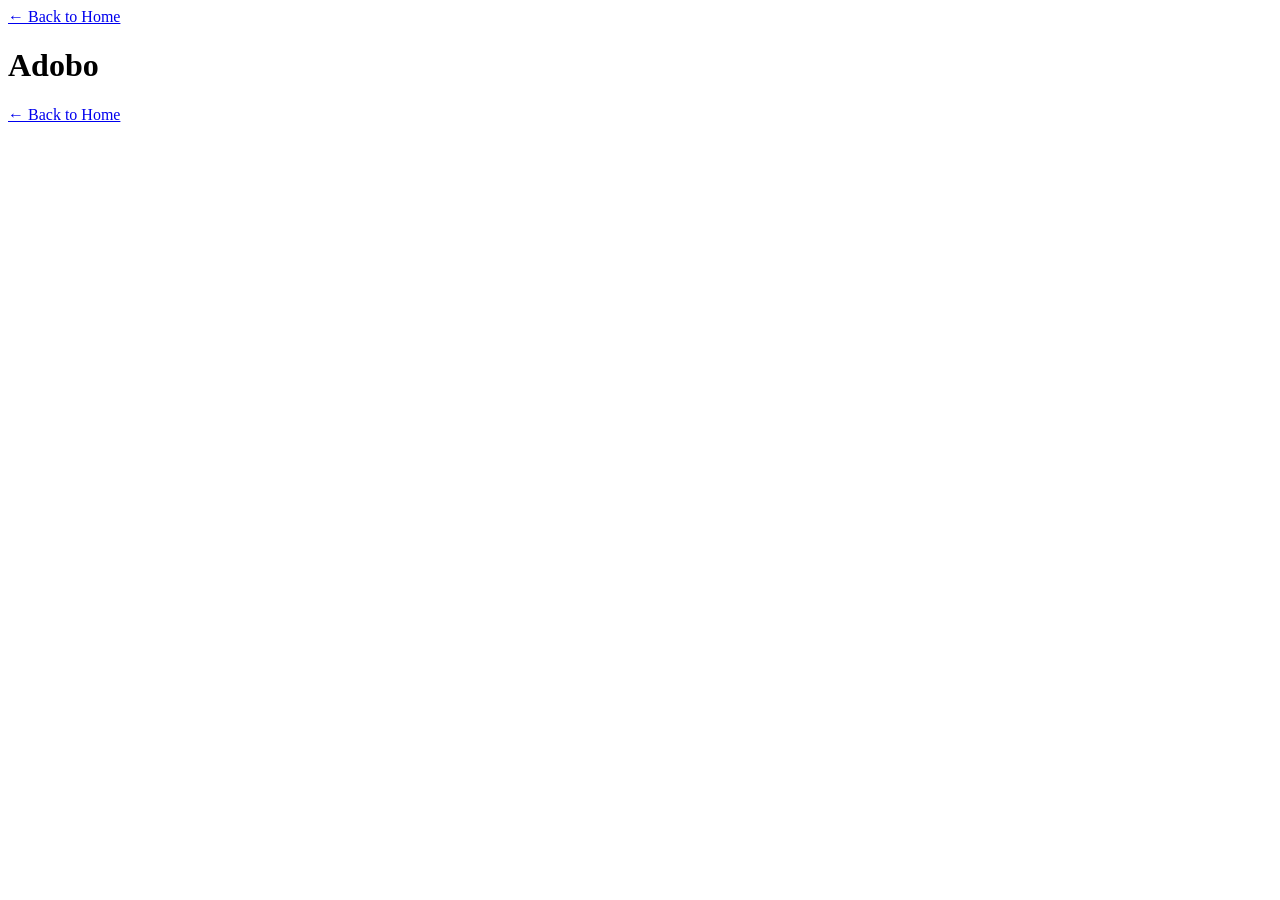
==== recipes/adobo.html @ 83d3edcf "feat: add recipe page, homepage cover image, section heading, and navigation - Created adobo.html in" ====
<!DOCTYPE html>
<html lang="en">
  <head>
    <meta charset="UTF-8" />
    <meta name="viewport" content="width=device-width, initial-scale=1.0" />
    <title>Adobo</title>
  </head>
  <body>
    <a href="../index.html">← Back to Home</a>
    <h1>Adobo</h1>
    <a href="../index.html">← Back to Home</a>
  </body>
</html>
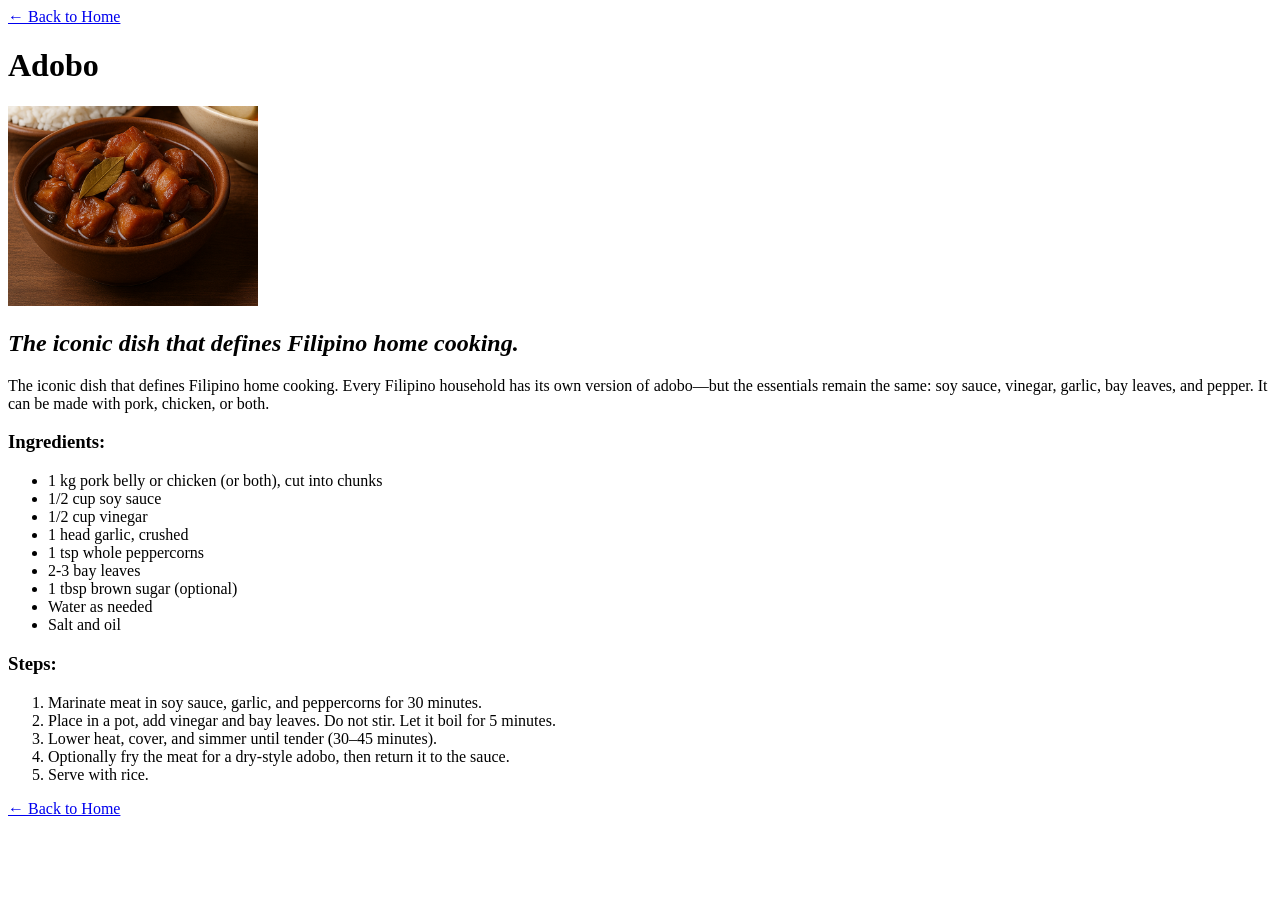
==== commit 25bc0b09: "feat: add content to recipe page with image, description, ingredients, and steps" ====
--- a/recipes/adobo.html
+++ b/recipes/adobo.html
@@ -8,6 +8,42 @@
   <body>
     <a href="../index.html">← Back to Home</a>
     <h1>Adobo</h1>
+    <img src="../images/adobo.png" alt="Adobo Image" width="250" height="200" />
+    <h2><em>The iconic dish that defines Filipino home cooking.</em></h2>
+    <p>
+      The iconic dish that defines Filipino home cooking. Every Filipino
+      household has its own version of adobo—but the essentials remain the same:
+      soy sauce, vinegar, garlic, bay leaves, and pepper. It can be made with
+      pork, chicken, or both.
+    </p>
+    <h3>Ingredients:</h3>
+    <ul>
+      <li>1 kg pork belly or chicken (or both), cut into chunks</li>
+      <li>1/2 cup soy sauce</li>
+      <li>1/2 cup vinegar</li>
+      <li>1 head garlic, crushed</li>
+      <li>1 tsp whole peppercorns</li>
+      <li>2-3 bay leaves</li>
+      <li>1 tbsp brown sugar (optional)</li>
+      <li>Water as needed</li>
+      <li>Salt and oil</li>
+    </ul>
+    <h3>Steps:</h3>
+    <ol>
+      <li>
+        Marinate meat in soy sauce, garlic, and peppercorns for 30 minutes.
+      </li>
+      <li>
+        Place in a pot, add vinegar and bay leaves. Do not stir. Let it boil for
+        5 minutes.
+      </li>
+      <li>Lower heat, cover, and simmer until tender (30–45 minutes).</li>
+      <li>
+        Optionally fry the meat for a dry-style adobo, then return it to the
+        sauce.
+      </li>
+      <li>Serve with rice.</li>
+    </ol>
     <a href="../index.html">← Back to Home</a>
   </body>
 </html>
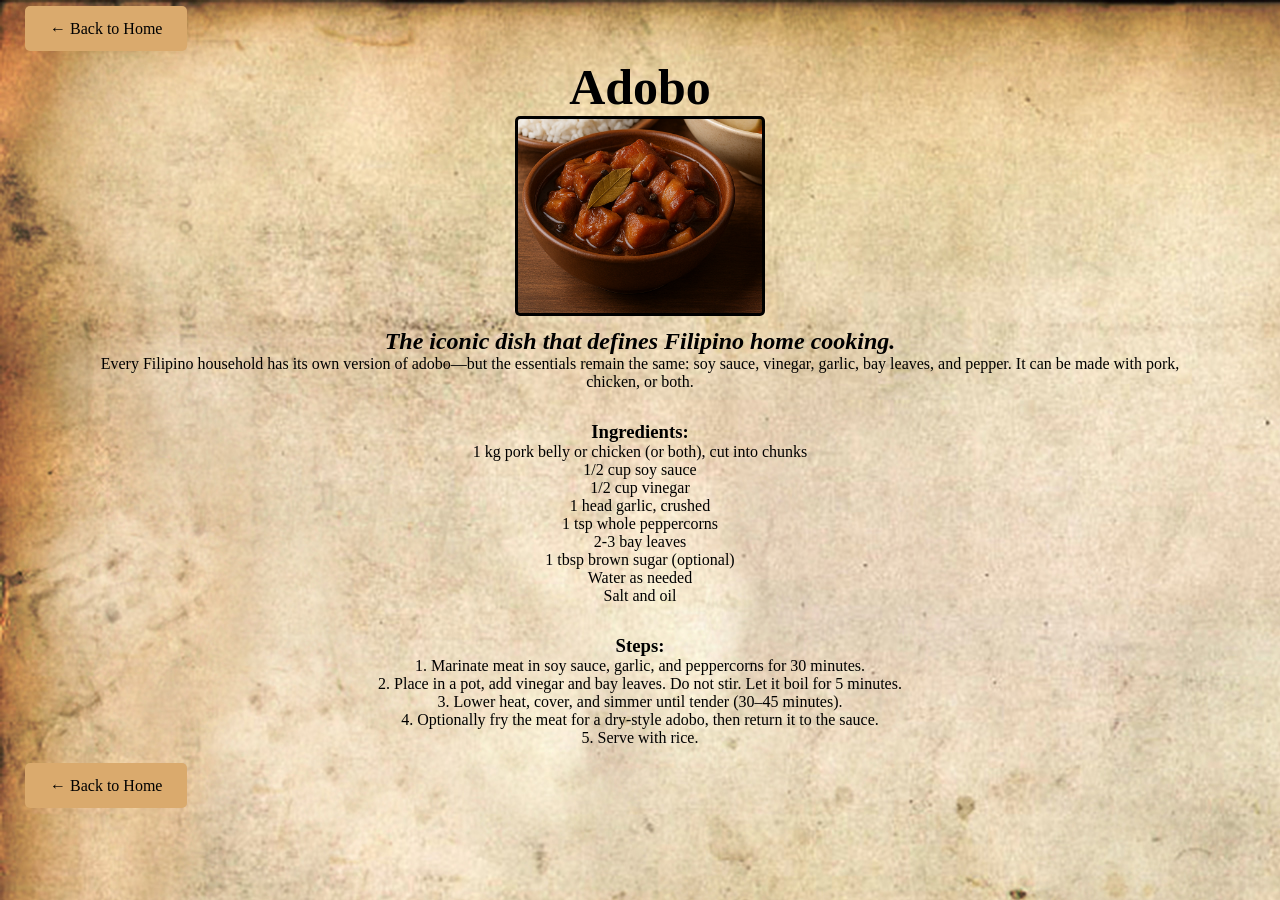
==== commit d546720d: "feat: add css and background image to for the classic filipino vibe" ====
--- a/recipes/adobo.html
+++ b/recipes/adobo.html
@@ -3,47 +3,61 @@
   <head>
     <meta charset="UTF-8" />
     <meta name="viewport" content="width=device-width, initial-scale=1.0" />
+    <link rel="stylesheet" href="/style.css" />
     <title>Adobo</title>
   </head>
   <body>
-    <a href="../index.html">← Back to Home</a>
-    <h1>Adobo</h1>
-    <img src="../images/adobo.png" alt="Adobo Image" width="250" height="200" />
-    <h2><em>The iconic dish that defines Filipino home cooking.</em></h2>
-    <p>
-      The iconic dish that defines Filipino home cooking. Every Filipino
-      household has its own version of adobo—but the essentials remain the same:
-      soy sauce, vinegar, garlic, bay leaves, and pepper. It can be made with
-      pork, chicken, or both.
+    <div class="back-home"><a href="../index.html">← Back to Home</a></div>
+    <div class="title">
+      <h1 class="title">Adobo</h1>
+      <img
+        src="../images/adobo.png"
+        alt="Adobo Image"
+        width="250"
+        height="200"
+      />
+    </div>
+    <h2>
+      <em>The iconic dish that defines Filipino home cooking.</em>
+    </h2>
+    <p class="description">
+      Every Filipino household has its own version of adobo—but the essentials
+      remain the same: soy sauce, vinegar, garlic, bay leaves, and pepper. It
+      can be made with pork, chicken, or both.
     </p>
-    <h3>Ingredients:</h3>
-    <ul>
-      <li>1 kg pork belly or chicken (or both), cut into chunks</li>
-      <li>1/2 cup soy sauce</li>
-      <li>1/2 cup vinegar</li>
-      <li>1 head garlic, crushed</li>
-      <li>1 tsp whole peppercorns</li>
-      <li>2-3 bay leaves</li>
-      <li>1 tbsp brown sugar (optional)</li>
-      <li>Water as needed</li>
-      <li>Salt and oil</li>
-    </ul>
-    <h3>Steps:</h3>
-    <ol>
-      <li>
-        Marinate meat in soy sauce, garlic, and peppercorns for 30 minutes.
-      </li>
-      <li>
-        Place in a pot, add vinegar and bay leaves. Do not stir. Let it boil for
-        5 minutes.
-      </li>
-      <li>Lower heat, cover, and simmer until tender (30–45 minutes).</li>
-      <li>
-        Optionally fry the meat for a dry-style adobo, then return it to the
-        sauce.
-      </li>
-      <li>Serve with rice.</li>
-    </ol>
-    <a href="../index.html">← Back to Home</a>
+
+    <div class="ingredients">
+      <h3>Ingredients:</h3>
+      <ul>
+        <li>1 kg pork belly or chicken (or both), cut into chunks</li>
+        <li>1/2 cup soy sauce</li>
+        <li>1/2 cup vinegar</li>
+        <li>1 head garlic, crushed</li>
+        <li>1 tsp whole peppercorns</li>
+        <li>2-3 bay leaves</li>
+        <li>1 tbsp brown sugar (optional)</li>
+        <li>Water as needed</li>
+        <li>Salt and oil</li>
+      </ul>
+    </div>
+    <div class="steps">
+      <h3>Steps:</h3>
+      <ol>
+        <li>
+          1. Marinate meat in soy sauce, garlic, and peppercorns for 30 minutes.
+        </li>
+        <li>
+          2. Place in a pot, add vinegar and bay leaves. Do not stir. Let it
+          boil for 5 minutes.
+        </li>
+        <li>3. Lower heat, cover, and simmer until tender (30–45 minutes).</li>
+        <li>
+          4. Optionally fry the meat for a dry-style adobo, then return it to
+          the sauce.
+        </li>
+        <li>5. Serve with rice.</li>
+      </ol>
+    </div>
+    <div class="back-home"><a href="../index.html">← Back to Home</a></div>
   </body>
 </html>
--- a/style.css
+++ b/style.css
@@ -0,0 +1,72 @@
+* {
+    padding: 0;
+    margin: 0;
+    box-sizing: border-box;
+}
+
+body {
+    background-image: url(/images/background.jpg);
+    text-align: center;
+}
+
+
+.title,
+.home-title {
+    font-family: 'Baloo 2';
+    font-size: 50px;
+}
+
+.subtitle,
+.recipe-list {
+    font-family: 'Inter', sans-serif;
+    padding-bottom: 15px;
+}
+
+
+img {
+    background-color: black;
+    border-radius: 5px;
+    padding: 3px;
+}
+
+
+.recipe {
+    padding: 15px;
+    padding-top: 30px;
+    display: inline-block;
+}
+
+.ingredients,
+.steps {
+    margin: 30px;
+}
+
+.description {
+    margin: 0 100px;
+}
+
+li,
+ul {
+    list-style-type: none;
+}
+
+.back-home {
+    text-align: left;
+    margin: 20px;
+}
+
+
+a:link,
+a:visited {
+    background-color: rgb(218, 170, 109);
+    color: black;
+    padding: 14px 25px;
+    text-decoration: none;
+    margin: 5px;
+    border-radius: 5px;
+}
+
+a:hover,
+a:active {
+    background-color: rgb(219, 164, 93);
+}
